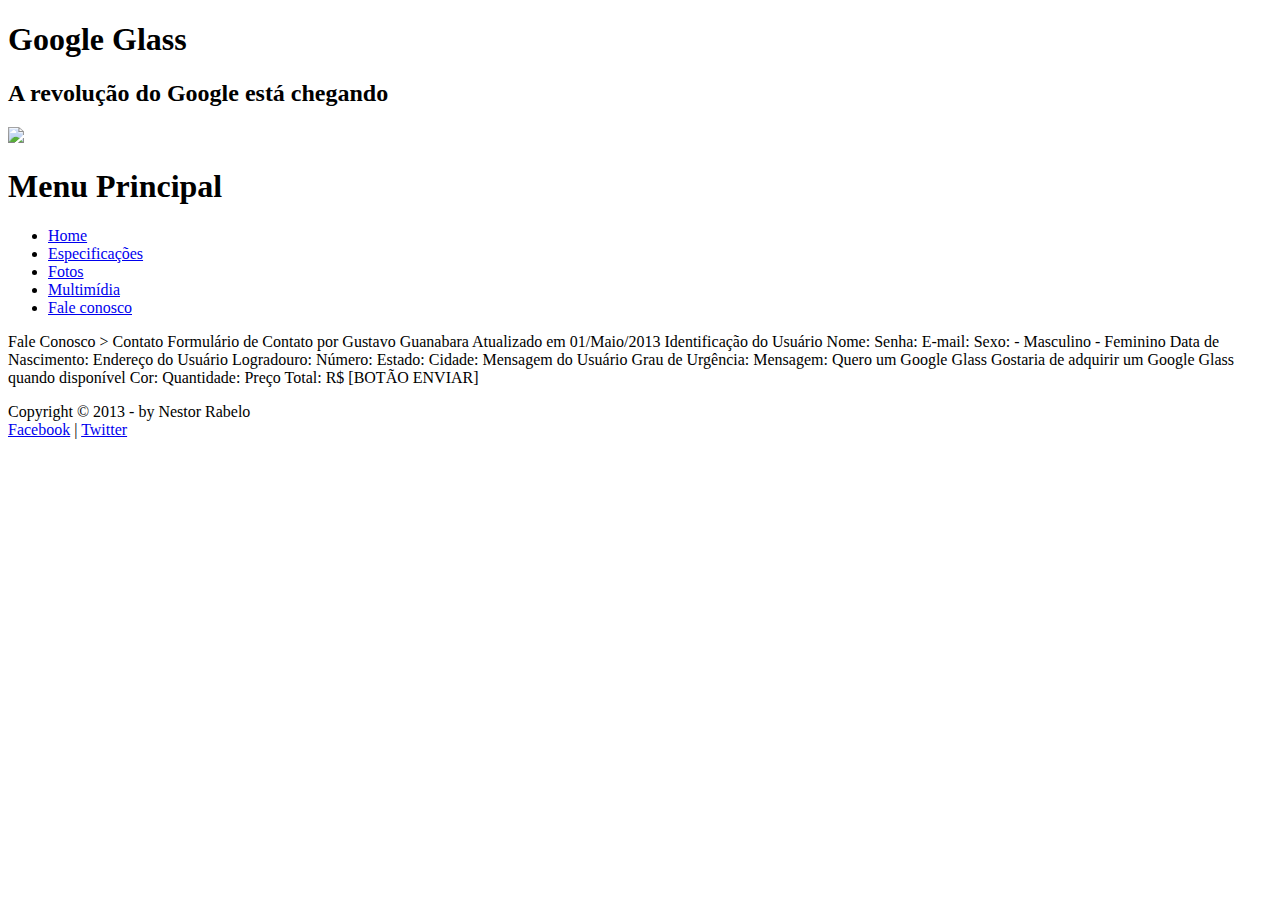
==== fale-conosco.html @ 8b827835 "aula 32" ====
<!DOCTYPE html>

<html lang="pt-br">
<head>
    <meta charset="UTF-8"/>
    <title>Tudo sobre o Google Glass</title>
    <link rel="stylesheet" href="_css/estilo.css"/>
</head>

<script language="JavaScript" src="_javascript/funcoes.js"> </script>

<body>
<div id="interface">

    <header id="cabecalho">
        <hgroup>
            <h1>Google Glass</h1>
            <h2>A revolução do Google está chegando</h2>
        </hgroup>

        <img id="icone" src="_imagens/glass-oculos-preto-peq.png">

        <nav id="menu">
            <h1>Menu Principal</h1>
            <ul>
                <li onmousemove="mudaFoto('_imagens/home.png')" onmouseout="mudaFoto('_imagens/contato.png')"><a href="index.html">Home</a></li>
                <li onmousemove="mudaFoto('_imagens/especificacoes.png')" onmouseout="mudaFoto('_imagens/contato.png')"><a href="specs.html">Especificações</a></li>
                <li onmousemove="mudaFoto('_imagens/fotos.png')" onmouseout="mudaFoto('_imagens/contato.png')"><a href="fotos.html">Fotos</a></li>
                <li onmousemove="mudaFoto('_imagens/multimidia.png')" onmouseout="mudaFoto('_imagens/contato.png')"><a href="multimidia.html">Multimídia</a></li>
                <li onmousemove="mudaFoto('_imagens/contato.png')" onmouseout="mudaFoto('_imagens/contato.png')"><a href="fale-conosco.html">Fale conosco</a></li>
            </ul>
        </nav>
    </header>

Fale Conosco > Contato
Formulário de Contato
por Gustavo Guanabara
Atualizado em 01/Maio/2013

Identificação do Usuário
    Nome:
    Senha:
    E-mail:
    Sexo:
        - Masculino
        - Feminino
    Data de Nascimento:

Endereço do Usuário
    Logradouro:
    Número:
    Estado:
    Cidade:

Mensagem do Usuário
    Grau de Urgência:
    Mensagem:

Quero um Google Glass
    Gostaria de adquirir um Google Glass quando disponível
    Cor:
    Quantidade:
    Preço Total: R$


[BOTÃO ENVIAR]

    <footer id="rodape">

        <p>Copyright &copy 2013 - by Nestor Rabelo <br/>
            <a href="http://facebook.com" target="_blank"> Facebook</a> |
            <a href="http://twitter.com" target="_blank"> Twitter</a></p>

    </footer>
</div>
</body>
</html>
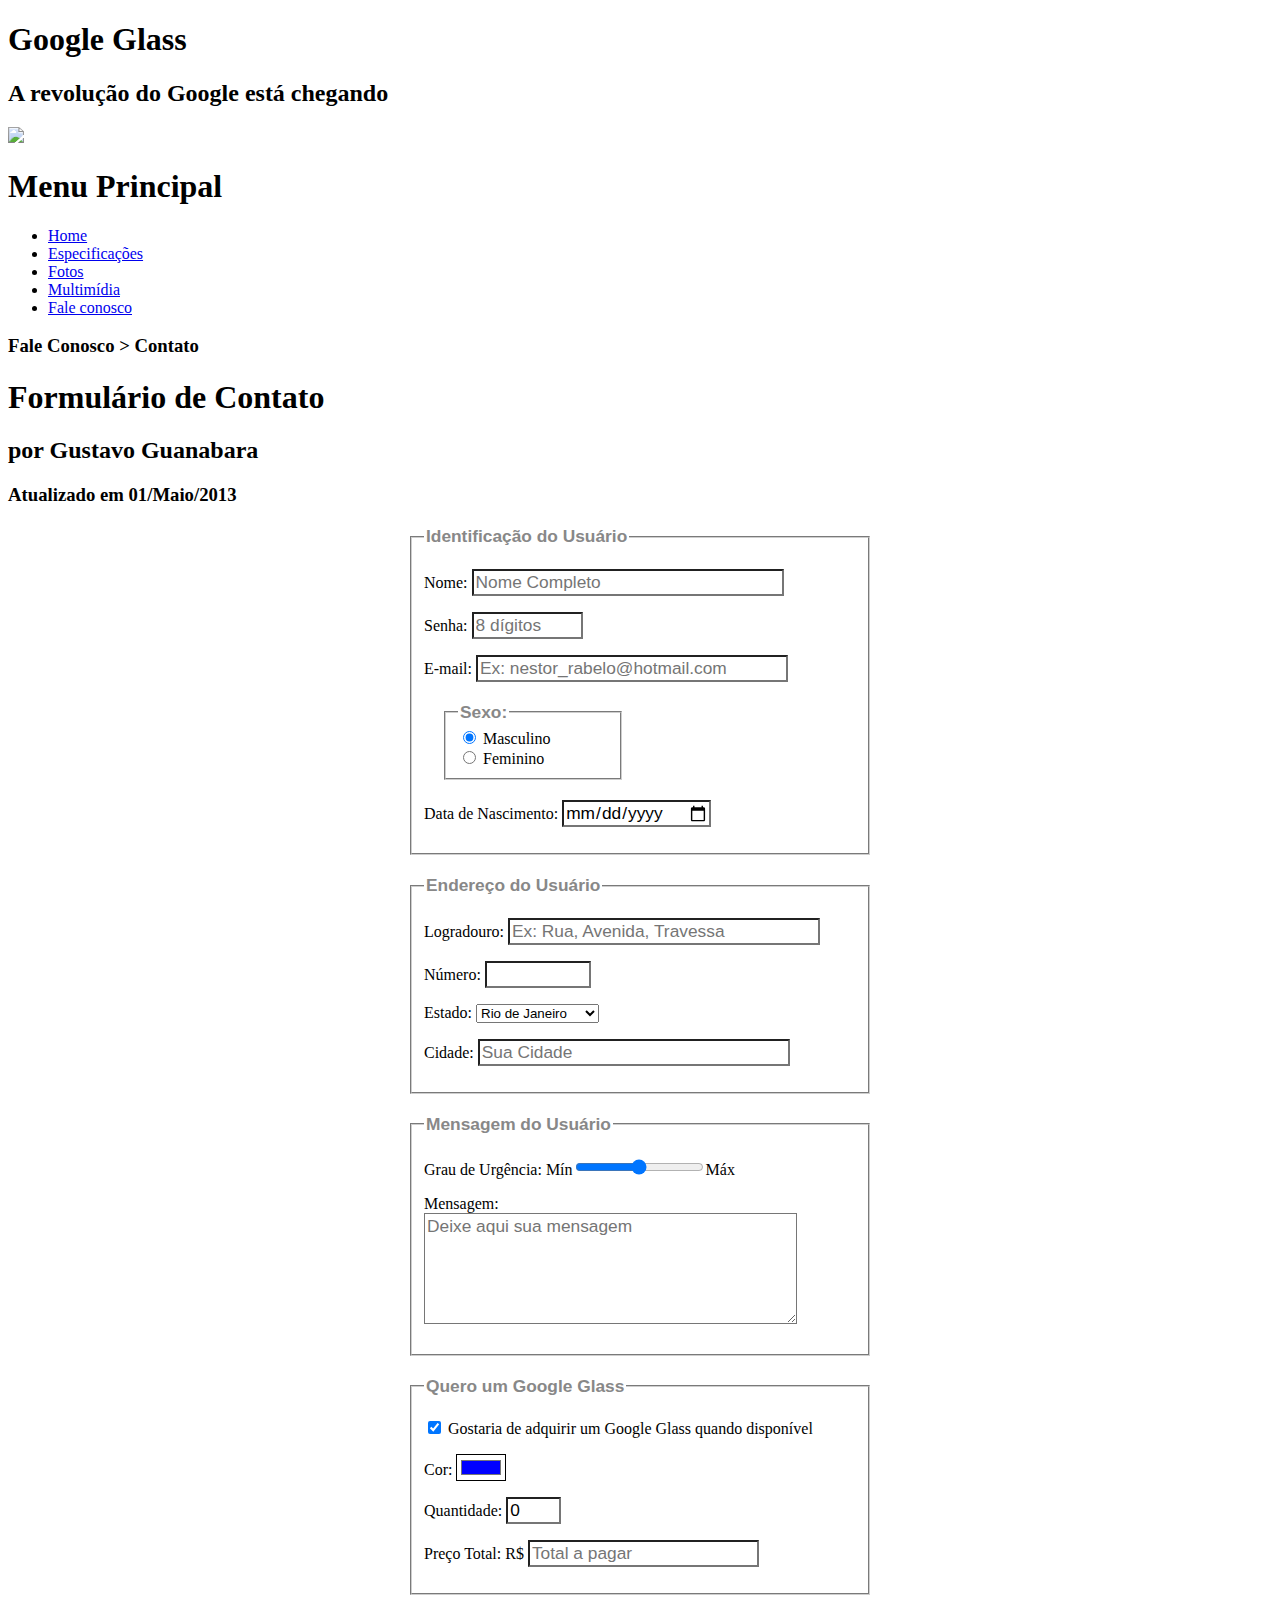
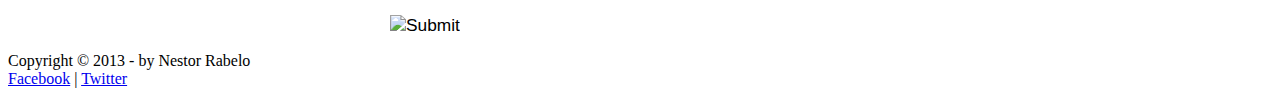
==== commit dbf3de1e: "Final" ====
--- a/fale-conosco.html
+++ b/fale-conosco.html
@@ -5,9 +5,16 @@
     <meta charset="UTF-8"/>
     <title>Tudo sobre o Google Glass</title>
     <link rel="stylesheet" href="_css/estilo.css"/>
+    <link rel="stylesheet" href="_css/form.css"/>
+    <script language="JavaScript" src="_javascript/funcoes.js"> </script>
+    <script>
+    function cal_total() {
+    	var qtd = parseInt(document.getElementById('cQtd').value);
+    	tot = qtd * 1500;
+    	document.getElementById('cTot').value = tot;
+    }    
+    </script>
 </head>
-
-<script language="JavaScript" src="_javascript/funcoes.js"> </script>
 
 <body>
 <div id="interface">
@@ -30,43 +37,77 @@
                 <li onmousemove="mudaFoto('_imagens/contato.png')" onmouseout="mudaFoto('_imagens/contato.png')"><a href="fale-conosco.html">Fale conosco</a></li>
             </ul>
         </nav>
-    </header>
+    </header> 
+    
+	     <section id="corpo-full">
+	        <article id="noticia-principal">
+	            <header id="cabecalho-artigo">
+	                <hgroup>
+	                    <h3> Fale Conosco > Contato</h3>
+	                    <h1> Formulário de Contato</h1>
+	                    <h2>por Gustavo Guanabara</h2>
+	                    <h3 class="direita">Atualizado em 01/Maio/2013</h3>
+	                </hgroup>
+	            </header>
+	
+	<form method="post" id="fContato" action="mailton:nestorzaum.rabelo@gmail.com" oninput="cal_total();" >
+	
+	<fieldset id="usuario"> <legend>Identificação do Usuário</legend>
+	    <p><label for="cNome"> Nome: </label><input type="text" name="tNome" id="cNome" size="28" maxlength="30" placeholder="Nome Completo"/></p>
+	    <p><label for="cSenha"> Senha: </label><input type="password" name="tSenha" id="cSenha" size="8" maxlength="8" placeholder="8 dígitos"></p>
+	    <p><label for="cEmail"> E-mail: </label><input type="email" name="tEmail" id="cEmail" size="28" maxlength="40" placeholder="Ex: nestor_rabelo@hotmail.com"></p>
+	    <fieldset id="sexo"> <legend>Sexo:</legend>
+	        <input type="radio" name="tSexo" id="cMasc" checked /> <label for="cMasc" >Masculino</label> <br/>
+	        <input type="radio" name="tSexo" id="cFem"/> <label for="cFem" >Feminino</label>
+	        </fieldset>
+	    <p><label for="cNasc"> Data de Nascimento: </label><input type="date" name="tNasc" id="cNasc"/> </p>
+	</fieldset>		
+	    
+	<fieldset id="endereco"> <legend>Endereço do Usuário</legend>
+	    <p><label for="cRua"> Logradouro: </label><input type="text" name="tRua" id="cRua" size="28" maxlength="80" placeholder="Ex: Rua, Avenida, Travessa "/></p>
+	    <p><label for="cNum"> Número: </label> <input type="number" name="tNum" id="cNum" min="0" max="999999" /></p>
+	    <p><label for="cEst"> Estado: </label> 
+	    <select name="tEst" id="cEst">
+	    	<optgroup label="Região Sudeste"> 
+	    		<option value="RJ" selected > Rio de Janeiro</option>	
+	    		<option value="SP">São Paulo</option>
+	    		<option value="MG">Minas Gerais</option>
+	   	</optgroup>
+	    
+	    	<optgroup label="Região Sul">
+	    		<option label="PR">Paraná</option>
+	    		<option label="SC">Santa Catarina</option>
+	    		<option label="RS">Rio Grande do Sul</option>
+	    	</optgroup>	    
+	    </select></p>
+	    <p><label for="cCid"> Cidade: </label> <input type="text" name="tCid" id="cCid" size="28" maxlength="40" placeholder="Sua Cidade" list="cidades" /></p>
+	    <datalist id="cidades">
+	    	<option value="Rio de Janeiro"> </option>
+	    	<option value="Nova Iguaçu"> </option>
+	    	<option value="Niterói"> </option>
+	    	<option value="Belford Roxo"> </option>	    
+	    </datalist>	 
+	</fieldset>
+	    
+	
+	<fieldset id="mensagem"> <legend>Mensagem do Usuário</legend>
+	    <p><label for="cUrg"> Grau de Urgência: </label> Mín<input type="range" name="tUrg" id="cUrg" min="0" max="10" step="1" />Máx</p>
+	    <p><label for="cMsg"> Mensagem: </label> <textarea name="tMsg"id="cMsg" cols="35" rows="5" placeholder="Deixe aqui sua mensagem"></textarea> </p>
+	</fieldset>
+	 	
+	<fieldset id="pedido"> <legend>Quero um Google Glass</legend>
+	    <p><input type="checkbox" name="tPed" id="cPed" checked /><label for="cPed"> Gostaria de adquirir um Google Glass quando disponível </label></p>
+	    <p><label for="cCor"> Cor: </label> <input type="color" name="tCor" id="cCor" value="#0000ff" /></p>
+	    <p><label for="cQtd"> Quantidade: </label> <input type="number" name="tQtd" id="cQtd" min="0" max="5" value="0"/></p>
+	    <p><label for="cTot"> Preço Total: R$ </label> <input type="text" name="tTot" id="cTot" placeholder="Total a pagar" readonly /></p>
+	</fieldset>	
+	
+	<input type="image" name="tEnviar" src="_imagens/botao-enviar.png"/>
+	</article>
+	</section>
 
-Fale Conosco > Contato
-Formulário de Contato
-por Gustavo Guanabara
-Atualizado em 01/Maio/2013
-
-Identificação do Usuário
-    Nome:
-    Senha:
-    E-mail:
-    Sexo:
-        - Masculino
-        - Feminino
-    Data de Nascimento:
-
-Endereço do Usuário
-    Logradouro:
-    Número:
-    Estado:
-    Cidade:
-
-Mensagem do Usuário
-    Grau de Urgência:
-    Mensagem:
-
-Quero um Google Glass
-    Gostaria de adquirir um Google Glass quando disponível
-    Cor:
-    Quantidade:
-    Preço Total: R$
-
-
-[BOTÃO ENVIAR]
-
+</form>
     <footer id="rodape">
-
         <p>Copyright &copy 2013 - by Nestor Rabelo <br/>
             <a href="http://facebook.com" target="_blank"> Facebook</a> |
             <a href="http://twitter.com" target="_blank"> Twitter</a></p>
--- a/_css/form.css
+++ b/_css/form.css
@@ -0,0 +1,49 @@
+@charset "UTF-8";
+
+form {
+	width: 500px;
+	margin: auto;
+}
+
+input, textarea {
+	font-family: sans-serif;
+	font-size: 13pt;
+	font-weight: normal;	
+	background-color: rgba(255,255,255,0.5);	
+}
+
+input:hover, textarea:hover {
+	background-color: #dddddd;	
+}
+
+legend {
+	color: #888888;
+	font-weight: bold;
+	font-family: sans-serif;
+	font-size: 13pt;	
+}
+
+fieldset {
+	border-color: #cecece;
+	margin: 20px;
+}
+
+fieldset#sexo {
+	width: 150px;
+}
+
+fieldset#usuario {
+	background: url("../_imagens/icone-contato.png") no-repeat 95% 95%;
+}
+
+fieldset#endereco {
+	background: url("../_imagens/icone-endereco.png") no-repeat 95% 95%;
+}
+
+fieldset#mensagem {
+	background: url("../_imagens/icone-mensagem.png") no-repeat 95% 95%;
+}
+
+fieldset#pedido {
+	background: url("../_imagens/icone-pagamento.png") no-repeat 95% 95%;
+}